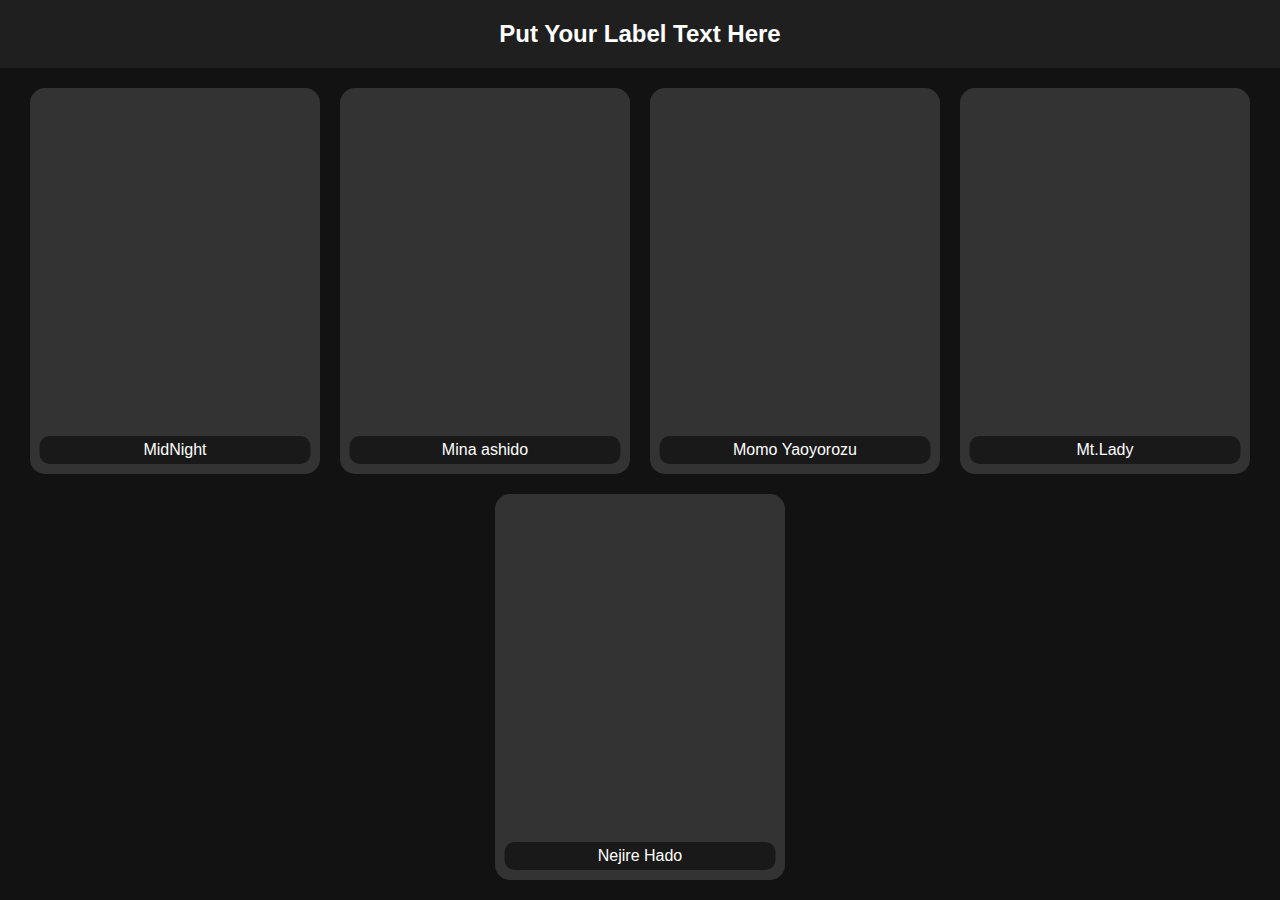
==== index.html @ 840a5411 "mhmh" ====
<!DOCTYPE html>
<html lang="en">
<head>
    <meta charset="UTF-8">
    <meta name="viewport" content="width=device-width, initial-scale=1.0">
    <title>Your Website Title</title>
    <link rel="stylesheet" href="styles.css">
</head>
<body>
    <div class="header">
        <label>Put Your Label Text Here</label>
    </div>

    <div class="content" id="content">
        <!-- Buttons will be generated here by JavaScript -->
    </div>

    <script src="script.js"></script>
</body>
</html>
---- styles.css ----
body {
    margin: 0;
    padding: 0;
    font-family: Arial, sans-serif;
    background-color: #121212;
    color: #ffffff;
    display: flex;
    flex-direction: column;
    height: 100vh;
}

.header {
    background-color: #1f1f1f;
    padding: 20px;
    text-align: center;
}

.header label {
    font-size: 24px;
    font-weight: bold;
}

.content {
    flex: 1;
    padding: 20px;
    overflow-y: auto;
    display: flex;
    flex-wrap: wrap;
    justify-content: center;
    gap: 20px;
}

.button-container {
    width: calc(25% - 20px); /* Adjusts to 4 buttons per row */
    aspect-ratio: 1; /* Ensures the container is perfectly square */
    position: relative;
}

.button-container button {
    position: absolute;
    top: 0;
    left: 0;
    width: 100%;
    height: 100%;
    background-color: #333333; /* This is the fallback color */
    border: none;
    border-radius: 15px;
    color: #ffffff;
    font-size: 16px;
    cursor: pointer;
    transition: transform 0.3s ease;
    background-size: cover; /* Ensure the image covers the entire button */
    background-position: center; /* Center the image */
    background-repeat: no-repeat; /* Prevent the image from repeating */
}

.button-container button span {
    position: absolute;
    bottom: 10px;
    left: 50%;
    transform: translateX(-50%);
    background-color: rgba(0, 0, 0, 0.5);
    padding: 5px;
    border-radius: 10px;
    width: 90%;
    text-align: center;
}

.button-container button:hover {
    transform: scale(1.05); /* Slightly enlarge the button on hover */
}
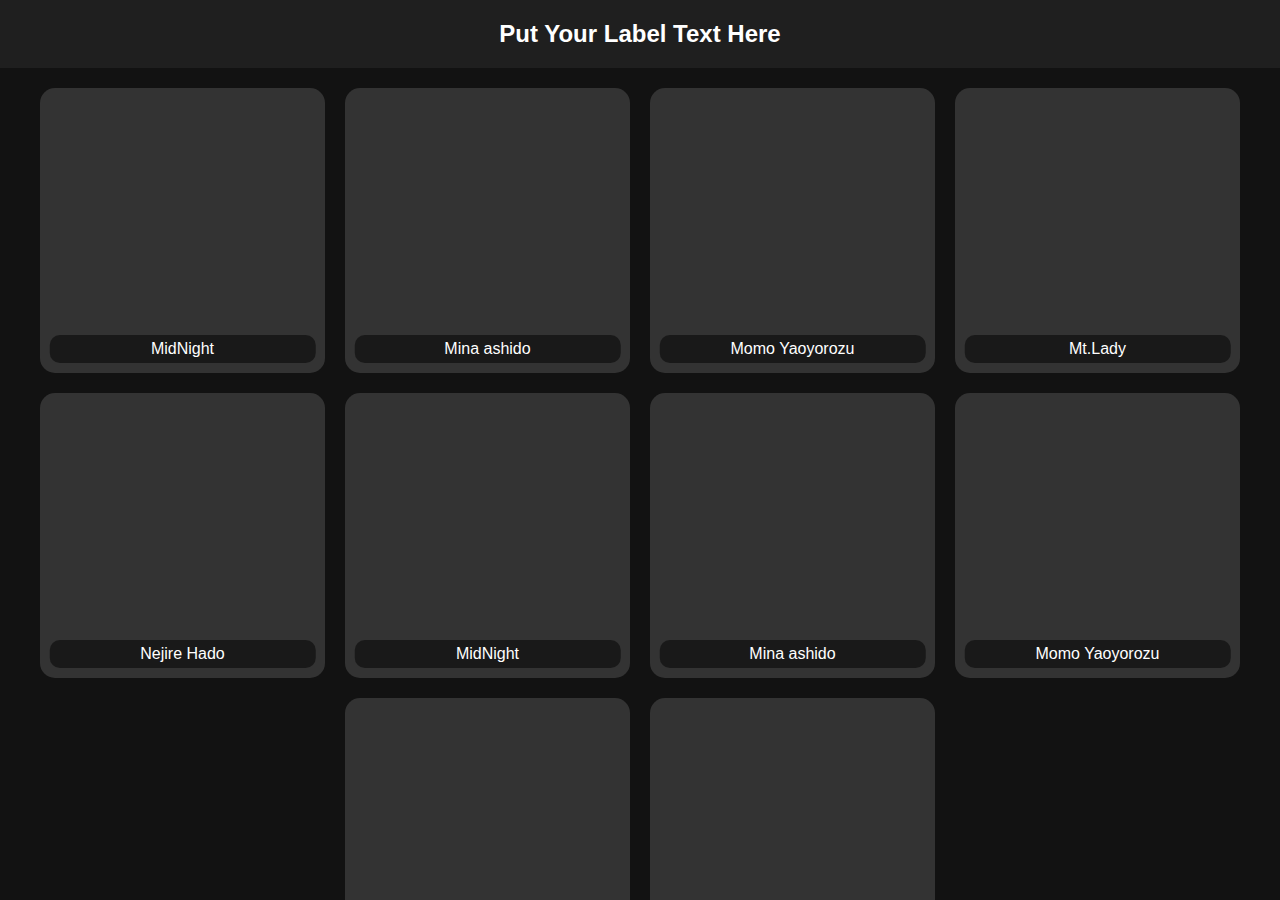
==== commit f59409df: "dff" ====
--- a/index.html
+++ b/index.html
@@ -1,10 +1,10 @@
 <!DOCTYPE html>
-<html lang="en">
-<head>
-    <meta charset="UTF-8">
+<!-- saved from url=(0027)file:///F:/Website/EPS.html -->
+<html lang="en"><head><meta http-equiv="Content-Type" content="text/html; charset=UTF-8">
+    
     <meta name="viewport" content="width=device-width, initial-scale=1.0">
     <title>Your Website Title</title>
-    <link rel="stylesheet" href="styles.css">
+    <link rel="stylesheet" href="./index_files/styles.css">
 </head>
 <body>
     <div class="header">
@@ -13,8 +13,9 @@
 
     <div class="content" id="content">
         <!-- Buttons will be generated here by JavaScript -->
-    </div>
+    <div class="button-container"><button style="background-image: url(&quot;albums/Anime/MHA/MidNight/thumb.jpeg&quot;);"><span>MidNight</span></button></div><div class="button-container"><button style="background-image: url(&quot;albums/Anime/MHA/Mina ashido/thumb.jpeg&quot;);"><span>Mina ashido</span></button></div><div class="button-container"><button style="background-image: url(&quot;albums/Anime/MHA/Momo Yaoyorozu/thumb.jpeg&quot;);"><span>Momo Yaoyorozu</span></button></div><div class="button-container"><button style="background-image: url(&quot;albums/Anime/MHA/Mt.Lady/thumb.jpeg&quot;);"><span>Mt.Lady</span></button></div><div class="button-container"><button style="background-image: url(&quot;albums/Anime/MHA/Nejire Hado/thumb.gif&quot;);"><span>Nejire Hado</span></button></div></div>
 
-    <script src="script.js"></script>
-</body>
-</html>
+    <script src="./index_files/script.js.download"></script>
+
+
+</body></html>--- a/index_files/styles.css
+++ b/index_files/styles.css
@@ -0,0 +1,71 @@
+body {
+    margin: 0;
+    padding: 0;
+    font-family: Arial, sans-serif;
+    background-color: #121212;
+    color: #ffffff;
+    display: flex;
+    flex-direction: column;
+    height: 100vh;
+}
+
+.header {
+    background-color: #1f1f1f;
+    padding: 20px;
+    text-align: center;
+}
+
+.header label {
+    font-size: 24px;
+    font-weight: bold;
+}
+
+.content {
+    flex: 1;
+    padding: 20px;
+    overflow-y: auto;
+    display: flex;
+    flex-wrap: wrap;
+    justify-content: center;
+    gap: 20px;
+}
+
+.button-container {
+    width: calc(25% - 25px); /* Adjusts to 4 buttons per row */
+    aspect-ratio: 1; /* Ensures the container is perfectly square */
+    position: relative;
+}
+
+.button-container button {
+    position: absolute;
+    top: 0;
+    left: 0;
+    width: 100%;
+    height: 100%;
+    background-color: #333333; /* This is the fallback color */
+    border: none;
+    border-radius: 15px;
+    color: #ffffff;
+    font-size: 16px;
+    cursor: pointer;
+    transition: transform 0.3s ease;
+    background-size: cover; /* Ensure the image covers the entire button */
+    background-position: center; /* Center the image */
+    background-repeat: no-repeat; /* Prevent the image from repeating */
+}
+
+.button-container button span {
+    position: absolute;
+    bottom: 10px;
+    left: 50%;
+    transform: translateX(-50%);
+    background-color: rgba(0, 0, 0, 0.5);
+    padding: 5px;
+    border-radius: 10px;
+    width: 90%;
+    text-align: center;
+}
+
+.button-container button:hover {
+    transform: scale(1.05); /* Slightly enlarge the button on hover */
+}
